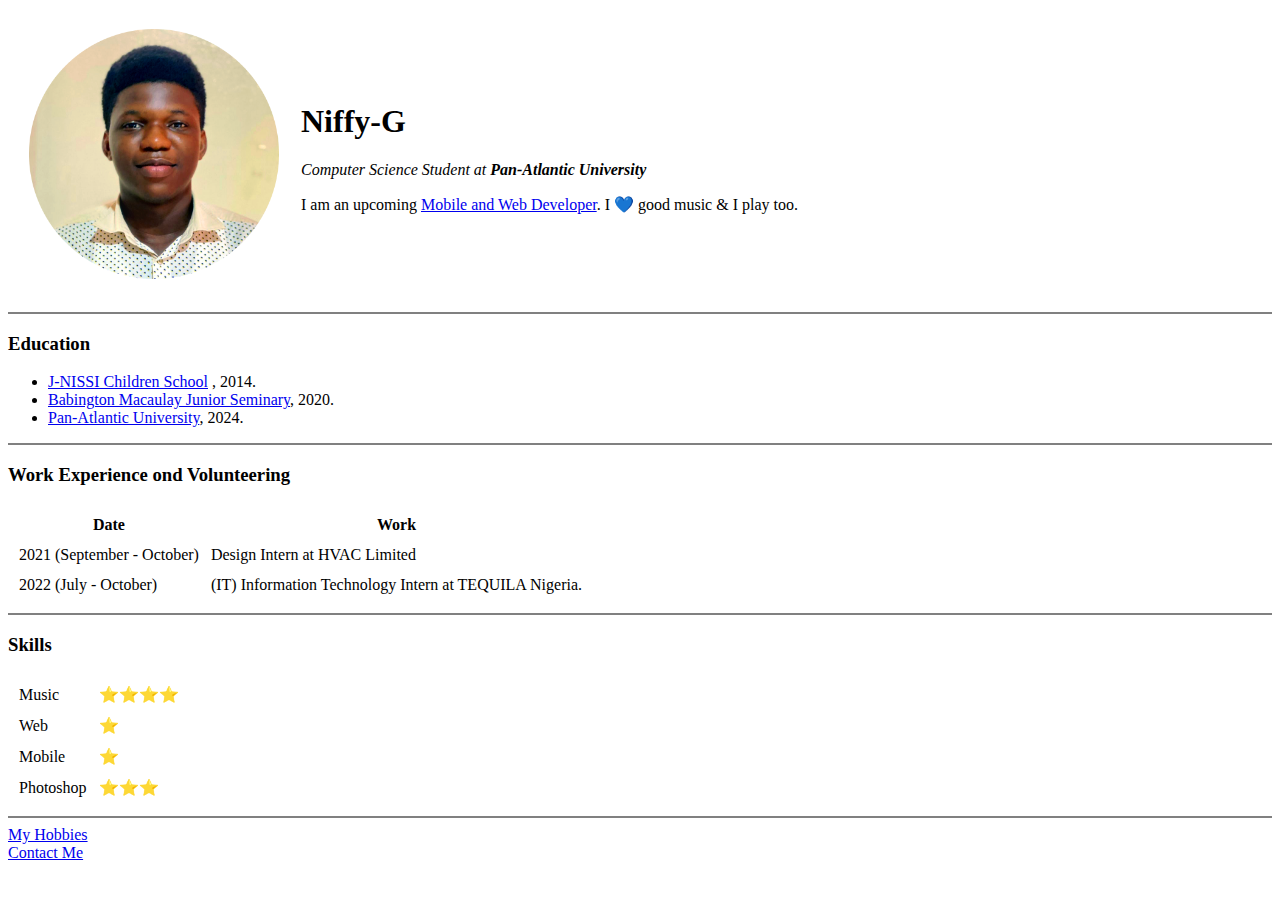
==== index.html @ d80c261f "My profile" ====
<!DOCTYPE html>
<html lang="en">
<head>
    <meta charset="UTF-8">
    <meta http-equiv="X-UA-Compatible" content="IE=edge">
    <meta name="viewport" content="width=device-width, initial-scale=1.0">
    <meta name="description" content="This is me just learning HTML from scratch, again 🙃">
    <title>😁 My Personal site</title>
</head>
<body>
    <table cellspacing="20px">
        <tr>
            <td><img src="./images/Oyewole circle image.png" alt="nifemi Oyewole" width="250px" height="250px"></td>
            <td>
                <h1>Niffy-G</h1>
                <p><em>Computer Science Student at <strong>Pan-Atlantic University</strong></em></p>
                <p>I am an upcoming <a href="https://github.com/oye-nifemi">Mobile and Web Developer</a>. I 💙 good music & I play too.</p>
            </td>
        </tr>
    </table>

    <hr size="2px" color="grey">

    <h3>Education</h3>
    <ul>
        <li><a href="https://jnissi-nursery-and-primary-school.business.site/">J-NISSI Children School</a> , 2014.</li>
        <li><a href="https://www.lasmab.school/">Babington Macaulay Junior Seminary</a>, 2020.</li>
        <li><a href="https://pau.edu.ng/">Pan-Atlantic University</a>, 2024.</li>
    </ul>

    <hr size="2px" color="grey">

    <h3>Work Experience ond Volunteering</h3>
    <table cellspacing="10">
        <thead>
            <tr>
                <th>Date</th>
                <th>Work</th>
            </tr>
        </thead>

        <tbody>
            <tr>
                <td>2021 (September - October)</td>
                <td>Design Intern at HVAC Limited</td>
            </tr>
            <tr>
                <td>2022 (July - October)</td>
                <td>(IT) Information Technology Intern at TEQUILA Nigeria.</td>
            </tr>
        </tbody>

        <tfoot>

        </tfoot>
    </table>

    <hr size="2px" color="grey">

    <h3>Skills</h3>

    <table cellspacing="10px">
        <tbody>
            <tr>
                <td>Music</td>
                <td>⭐⭐⭐⭐</td>
            </tr>
            <tr>
                <td>Web</td>
                <td>⭐</td>
            </tr>
            <tr>
                <td>Mobile</td>
                <td>⭐</td>
            </tr>
            <tr>
                <td>Photoshop</td>
                <td>⭐⭐⭐</td>
            </tr>
        </tbody>
    </table>

    <hr size="2px" color="grey">
    
    <a href="./hobbies.html">My Hobbies</a>
    <br>
    <a href="./contact-me.html">Contact Me</a>
</body>
</html>
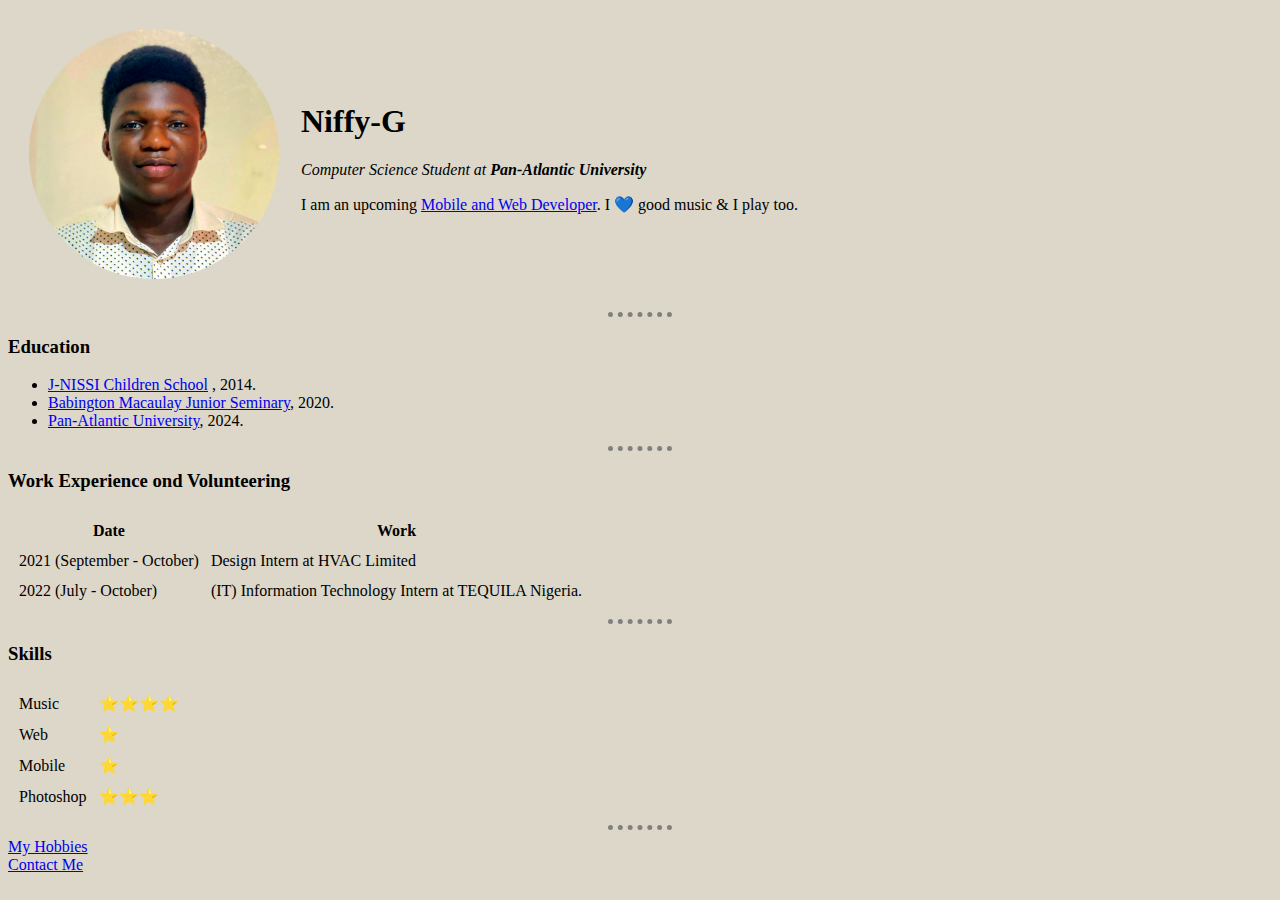
==== commit 87cfa819: "Adding Styles" ====
--- a/index.html
+++ b/index.html
@@ -6,6 +6,20 @@
     <meta name="viewport" content="width=device-width, initial-scale=1.0">
     <meta name="description" content="This is me just learning HTML from scratch, again 🙃">
     <title>😁 My Personal site</title>
+
+    <style>
+        body {
+            background-color: #DCD7C9;
+        }
+
+        hr{
+            border-style: dotted none none;
+            border-color: grey;
+            border-width: 5px;
+            width: 5%;
+        }
+    </style>
+
 </head>
 <body>
     <table cellspacing="20px">
@@ -19,7 +33,7 @@
         </tr>
     </table>
 
-    <hr size="2px" color="grey">
+    <hr>
 
     <h3>Education</h3>
     <ul>
@@ -28,7 +42,7 @@
         <li><a href="https://pau.edu.ng/">Pan-Atlantic University</a>, 2024.</li>
     </ul>
 
-    <hr size="2px" color="grey">
+    <hr>
 
     <h3>Work Experience ond Volunteering</h3>
     <table cellspacing="10">
@@ -55,7 +69,7 @@
         </tfoot>
     </table>
 
-    <hr size="2px" color="grey">
+    <hr>
 
     <h3>Skills</h3>
 
@@ -80,7 +94,7 @@
         </tbody>
     </table>
 
-    <hr size="2px" color="grey">
+    <hr>
     
     <a href="./hobbies.html">My Hobbies</a>
     <br>
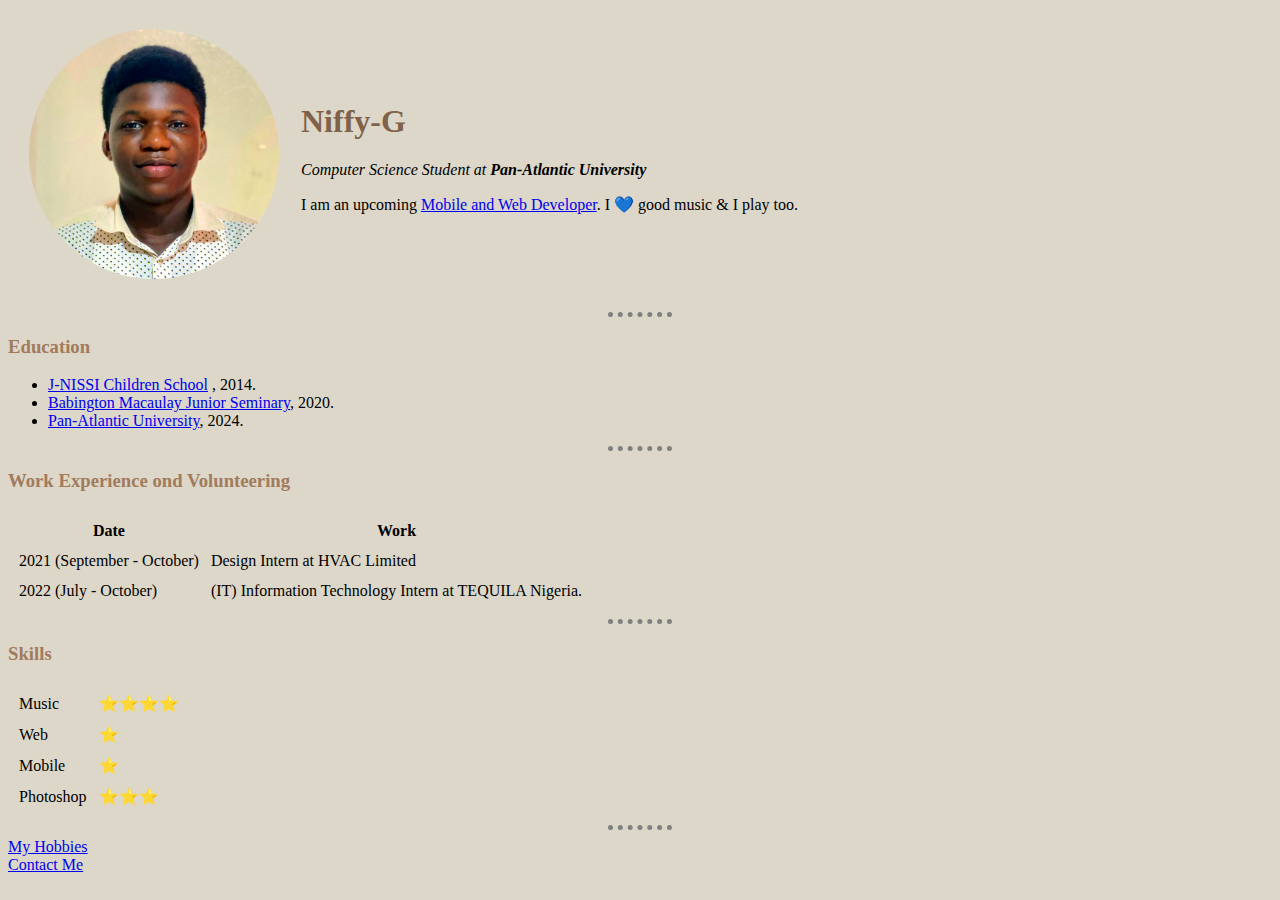
==== commit ffbd646e: "CSS implementation" ====
--- a/index.html
+++ b/index.html
@@ -4,27 +4,15 @@
     <meta charset="UTF-8">
     <meta http-equiv="X-UA-Compatible" content="IE=edge">
     <meta name="viewport" content="width=device-width, initial-scale=1.0">
-    <meta name="description" content="This is me just learning HTML from scratch, again 🙃">
-    <title>😁 My Personal site</title>
-
-    <style>
-        body {
-            background-color: #DCD7C9;
-        }
-
-        hr{
-            border-style: dotted none none;
-            border-color: grey;
-            border-width: 5px;
-            width: 5%;
-        }
-    </style>
+    <meta name="description" content="">
+    <link rel="stylesheet" href="./css/styles.css">
+    <title>Oyewole Nifemi - An upcoming Web and Mobile Developer</title>
 
 </head>
 <body>
     <table cellspacing="20px">
         <tr>
-            <td><img src="./images/Oyewole circle image.png" alt="nifemi Oyewole" width="250px" height="250px"></td>
+            <td><img src="./images/round-profile.png" alt="nifemi Oyewole" width="250px" height="250px"></td>
             <td>
                 <h1>Niffy-G</h1>
                 <p><em>Computer Science Student at <strong>Pan-Atlantic University</strong></em></p>
@@ -64,9 +52,6 @@
             </tr>
         </tbody>
 
-        <tfoot>
-
-        </tfoot>
     </table>
 
     <hr>
--- a/css/styles.css
+++ b/css/styles.css
@@ -0,0 +1,17 @@
+body {
+    background-color: #DCD7C9;
+}
+
+hr{
+    border-style: dotted none none;
+    border-color: grey;
+    border-width: 5px;
+    width: 5%;
+}
+
+h1{
+    color: #80624a;
+}
+h3{
+    color: #A27B5C;
+}